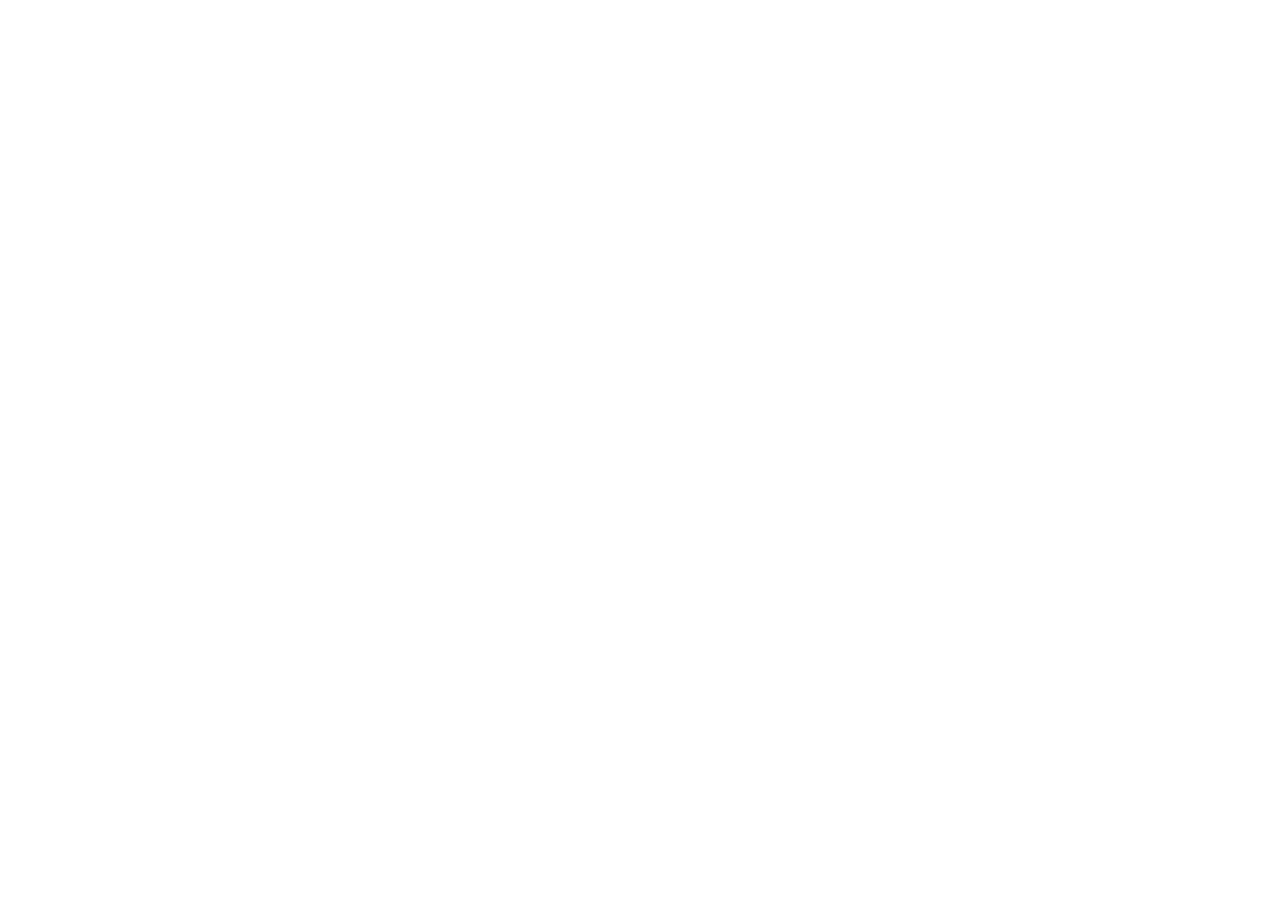
==== ndex.html @ 8ec61cef "feat: Creacion de la estructura base del proyecto" ====
<!DOCTYPE html>
<html lang="en">
<head>
    <meta charset="UTF-8">
    <meta name="viewport" content="width=device-width, initial-scale=1.0">
    <title>Document</title>
</head>
<body>
    <header></header>
    <main>
        <section></section>
        <section></section>
        <section></section>
        <section></section>
    </main>
    <footer>
        
    </footer>
</body>
</html>
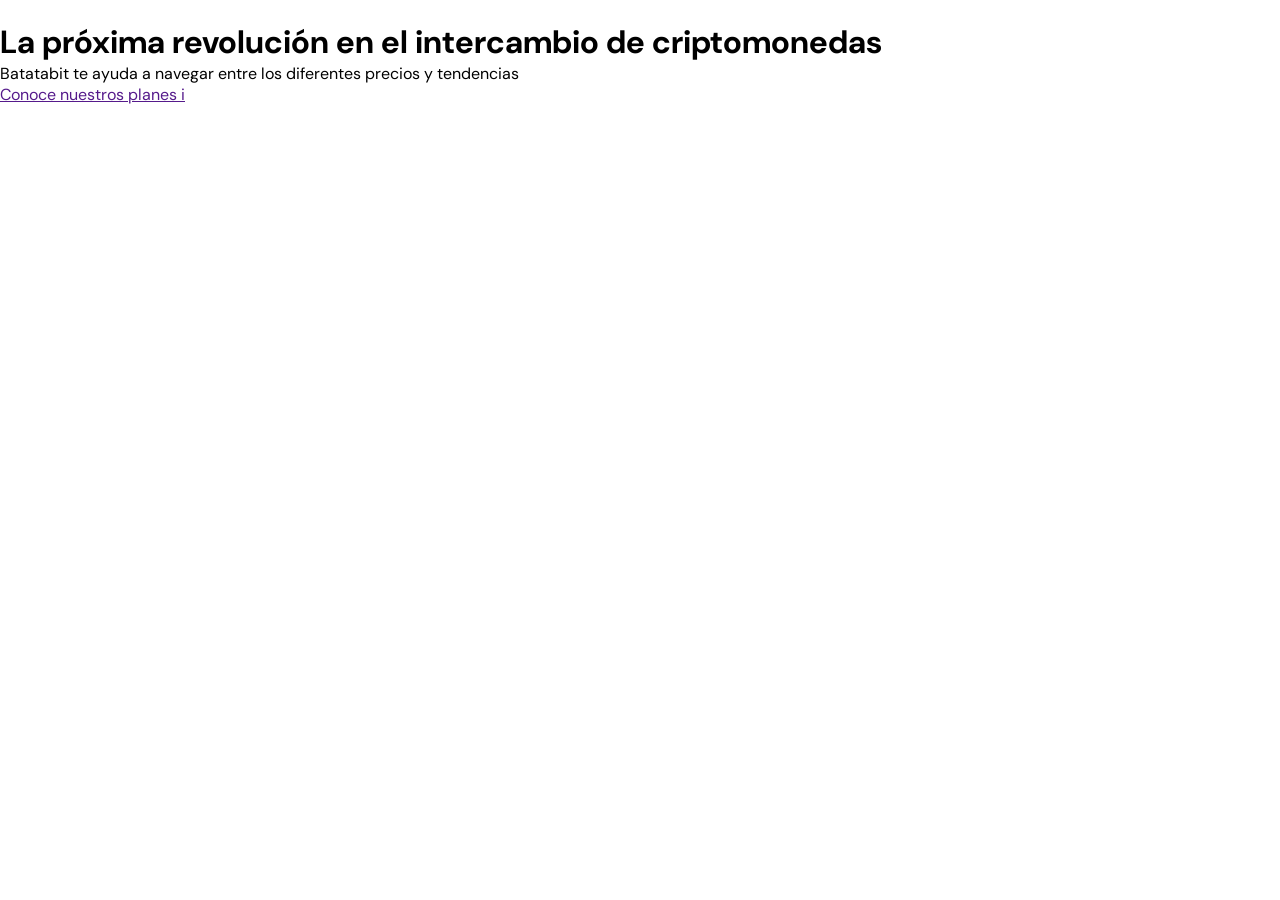
==== commit 554ce5af: "feat: Estructura principal del Header creada" ====
--- a/ndex.html
+++ b/ndex.html
@@ -1,20 +1,34 @@
-<!DOCTYPE html>
+<!doctype html>
 <html lang="en">
-<head>
-    <meta charset="UTF-8">
-    <meta name="viewport" content="width=device-width, initial-scale=1.0">
+  <head>
+    <meta charset="UTF-8" />
+    <meta name="viewport" content="width=device-width, initial-scale=1.0" />
+    <link rel="stylesheet" href="styles.css" />
+    <link rel="preconnect" href="https://fonts.googleapis.com" />
+    <link rel="preconnect" href="https://fonts.gstatic.com" crossorigin />
+    <link
+      href="https://fonts.googleapis.com/css2?family=DM+Sans:ital,opsz,wght@0,9..40,100..1000;1,9..40,100..1000&display=swap"
+      rel="stylesheet"
+    />
     <title>Document</title>
-</head>
-<body>
-    <header></header>
+  </head>
+  <body>
+    <header>
+      <img src="" alt="">
+      <div>
+        <h1>La próxima revolución en el intercambio de criptomonedas</h1>
+        <p>Batatabit te ayuda a navegar entre los diferentes precios
+          y tendencias
+        </p>
+        <a href="">Conoce nuestros planes <span>i</span> </a>
+      </div>
+    </header>
     <main>
-        <section></section>
-        <section></section>
-        <section></section>
-        <section></section>
+      <section></section>
+      <section></section>
+      <section></section>
+      <section></section>
     </main>
-    <footer>
-        
-    </footer>
-</body>
-</html>+    <footer></footer>
+  </body>
+</html>
--- a/styles.css
+++ b/styles.css
@@ -0,0 +1,22 @@
+:root {
+    --bitcoin-orange: #f7931a;
+    --soft-orange: #ffe9d5;
+    --secondary-blue: #1a9af7;
+    --soft-blue: #e7f5ff;
+    --warm-black: #282623;
+    --black: #201e1c;
+    --grey: #bababa;
+    --off-white: #faf8f7;
+    --just-white: #fff;
+}
+
+* {
+    box-sizing: border-box;
+    margin: 0;
+    padding: 0;
+}
+
+html {
+    font-size: 62.5;
+    font-family: "DM Sans", sans-serif;
+}
